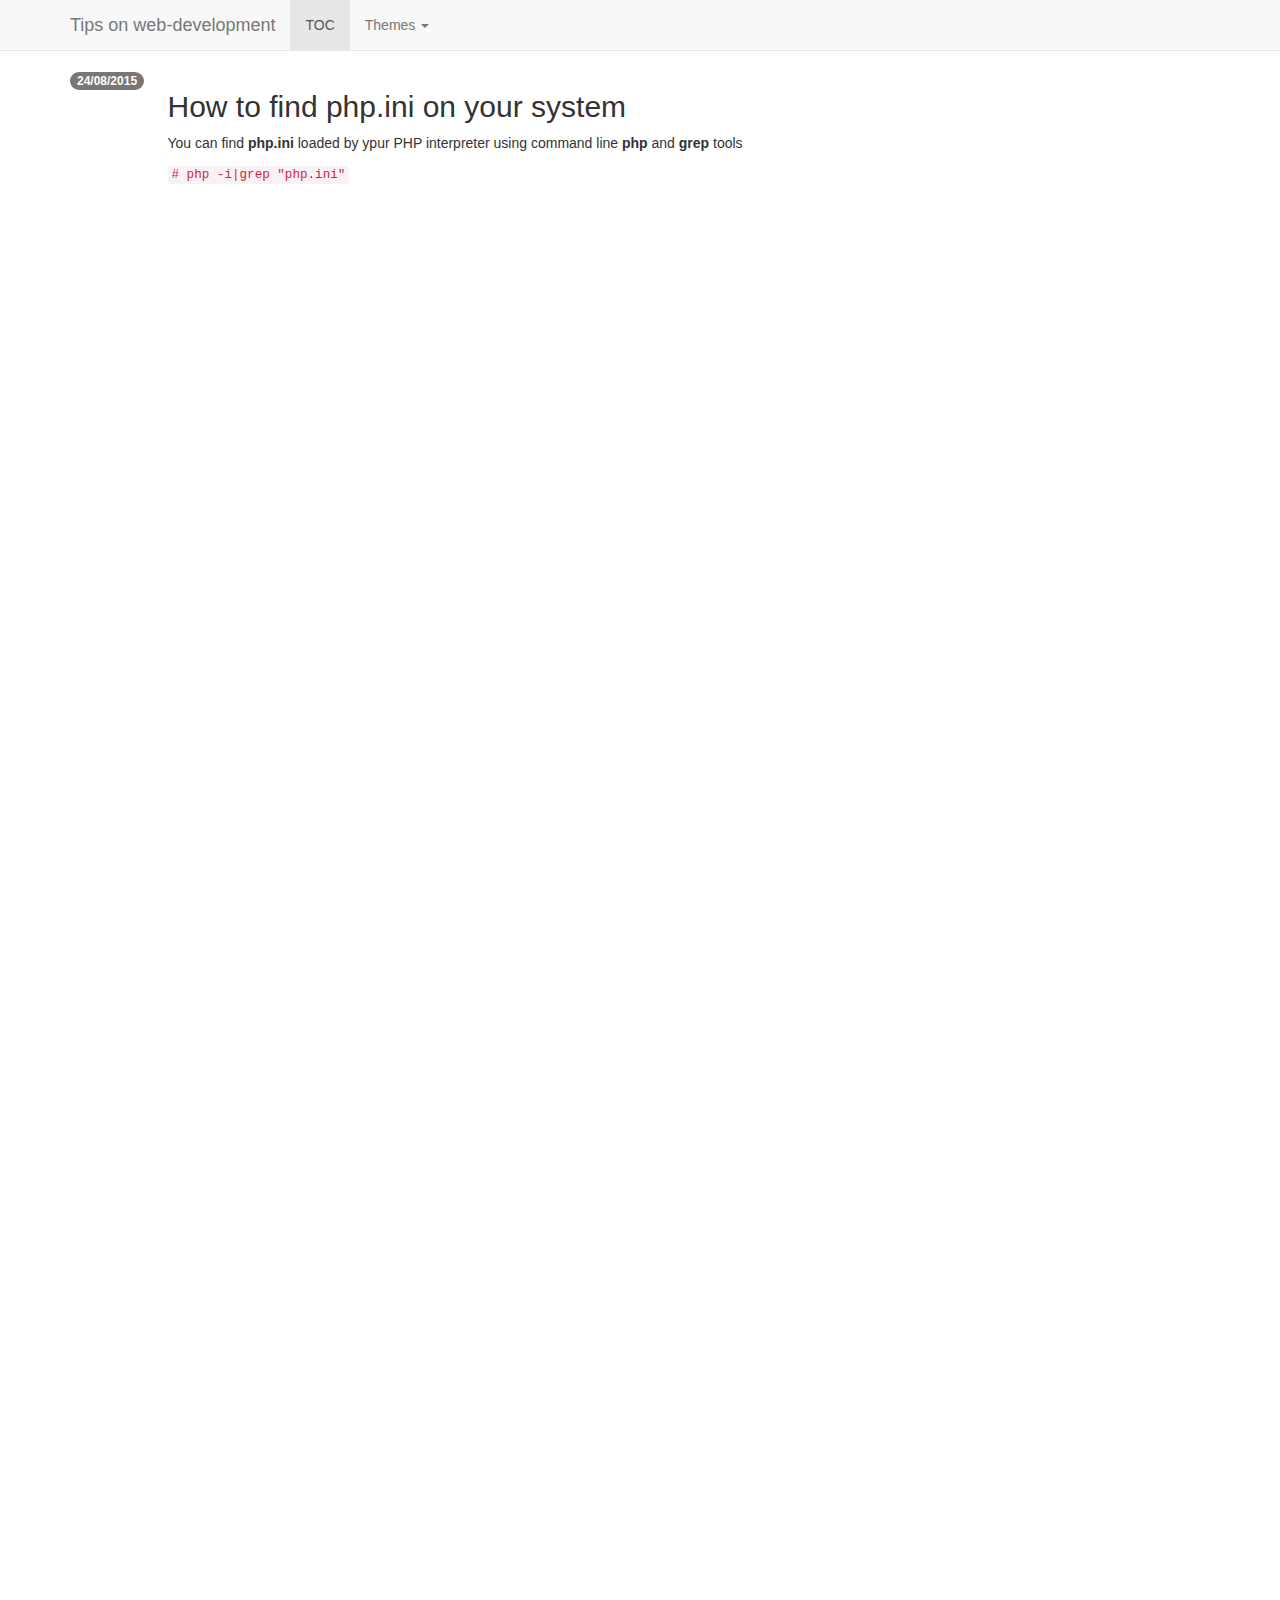
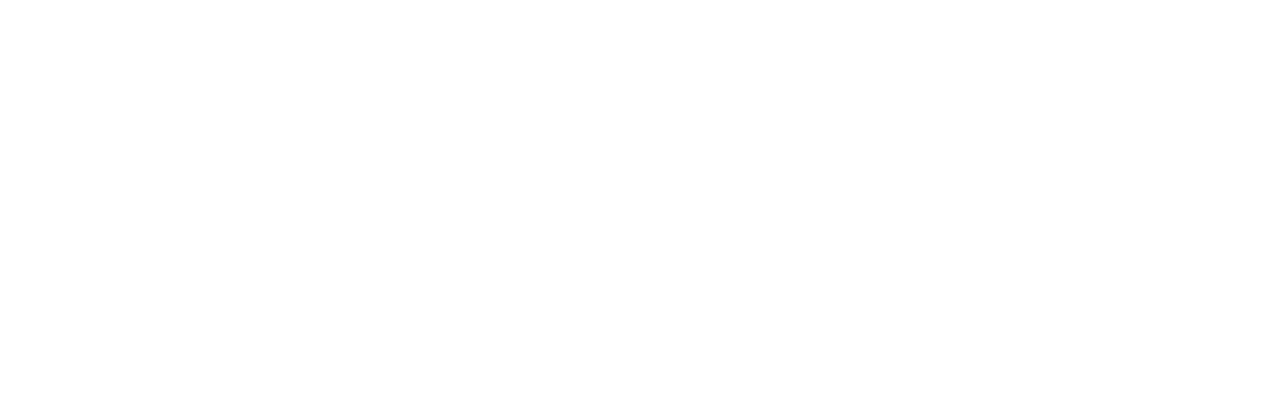
==== posts/php/how-to-find-php-ini.html @ 4fc81ba7 "initial commit" ====
<!DOCTYPE html>
<html lang="en">
  <head>
    <meta charset="utf-8">
    <meta http-equiv="X-UA-Compatible" content="IE=edge">
    <meta name="viewport" content="width=device-width, initial-scale=1">
    <!-- The above 3 meta tags *must* come first in the head; any other head content must come *after* these tags -->
    <meta name="description" content="">
    <meta name="author" content="">
    <link rel="icon" href="../../favicon.ico">

    <title>Fixed Top Navbar Example for Bootstrap</title>

    <!-- Bootstrap core CSS -->
    <link href="../../css/bootstrap.min.css" rel="stylesheet">

    <!-- Custom styles for this template -->
    <link href="../../css/navbar-fixed-top.css" rel="stylesheet">

    <!-- Just for debugging purposes. Don't actually copy these 2 lines! -->
    <!--[if lt IE 9]><script src="../../assets/js/ie8-responsive-file-warning.js"></script><![endif]-->
    <script src="../../assets/js/ie-emulation-modes-warning.js"></script>

    <!-- HTML5 shim and Respond.js for IE8 support of HTML5 elements and media queries -->
    <!--[if lt IE 9]>
      <script src="https://oss.maxcdn.com/html5shiv/3.7.2/html5shiv.min.js"></script>
      <script src="https://oss.maxcdn.com/respond/1.4.2/respond.min.js"></script>
    <![endif]-->
  </head>

  <body>

    <!-- Fixed navbar -->
    <nav class="navbar navbar-default navbar-fixed-top">
      <div class="container">
        <div class="navbar-header">
          <button type="button" class="navbar-toggle collapsed" data-toggle="collapse" data-target="#navbar" aria-expanded="false" aria-controls="navbar">
            <span class="sr-only">Toggle navigation</span>
            <span class="icon-bar"></span>
            <span class="icon-bar"></span>
            <span class="icon-bar"></span>
          </button>
          <a class="navbar-brand" href="#">Tips on web-development</a>
        </div>
        <div id="navbar" class="navbar-collapse collapse">
          <ul class="nav navbar-nav">
            <li class="active"><a href="#">TOC</a></li>
            <li class="dropdown">
              <a href="#" class="dropdown-toggle" data-toggle="dropdown" role="button" aria-haspopup="true" aria-expanded="false">Themes <span class="caret"></span></a>
              <ul class="dropdown-menu">
                <li><a href="#">PHP</a></li>
                <li><a href="#">JS</a></li>
                <li><a href="#">HTML / CSS</a></li>
                <li role="separator" class="divider"></li>
                <li><a href="#">Linux</a></li>
                <li><a href="#">GIT</a></li>
                <li><a href="#">VIM</a></li>
                <li role="separator" class="divider"></li>
                <li><a href="#">Bootstrap</a></li>
                <li><a href="#">Wordpress</a></li>
              </ul>
            </li>
          </ul>
        </div><!--/.nav-collapse -->
      </div>
    </nav>

    <div class="container">

			<section class="post-content">

					<div class="row">

						<div class="col-sm-1">
							<span class="badge">24/08/2015</span>
						</div><!--col-sm-1-->

						<div class="col-sm-11">
							<h2>How to find php.ini on your system</h2>
							<p>You can find <strong>php.ini</strong> loaded by ypur PHP interpreter using command line <b>php</b> and <b>grep</b> tools</p>
							<code># php -i|grep "php.ini"</code>
						</div><!--col-sm-11-->

					</div><!--row-->

			<section><!-- .post-content -->	

    </div> <!-- /container -->


    <!-- Bootstrap core JavaScript
    ================================================== -->
    <!-- Placed at the end of the document so the pages load faster -->
    <script src="https://ajax.googleapis.com/ajax/libs/jquery/1.11.3/jquery.min.js"></script>
    <script src="../../js/bootstrap.min.js"></script>
    <!-- IE10 viewport hack for Surface/desktop Windows 8 bug -->
    <script src="../../assets/js/ie10-viewport-bug-workaround.js"></script>
  </body>
</html>
---- css/navbar-fixed-top.css ----
body {
  min-height: 2000px;
  padding-top: 70px;
}

.post-excerpt{
	margin-bottom:20px;	
}
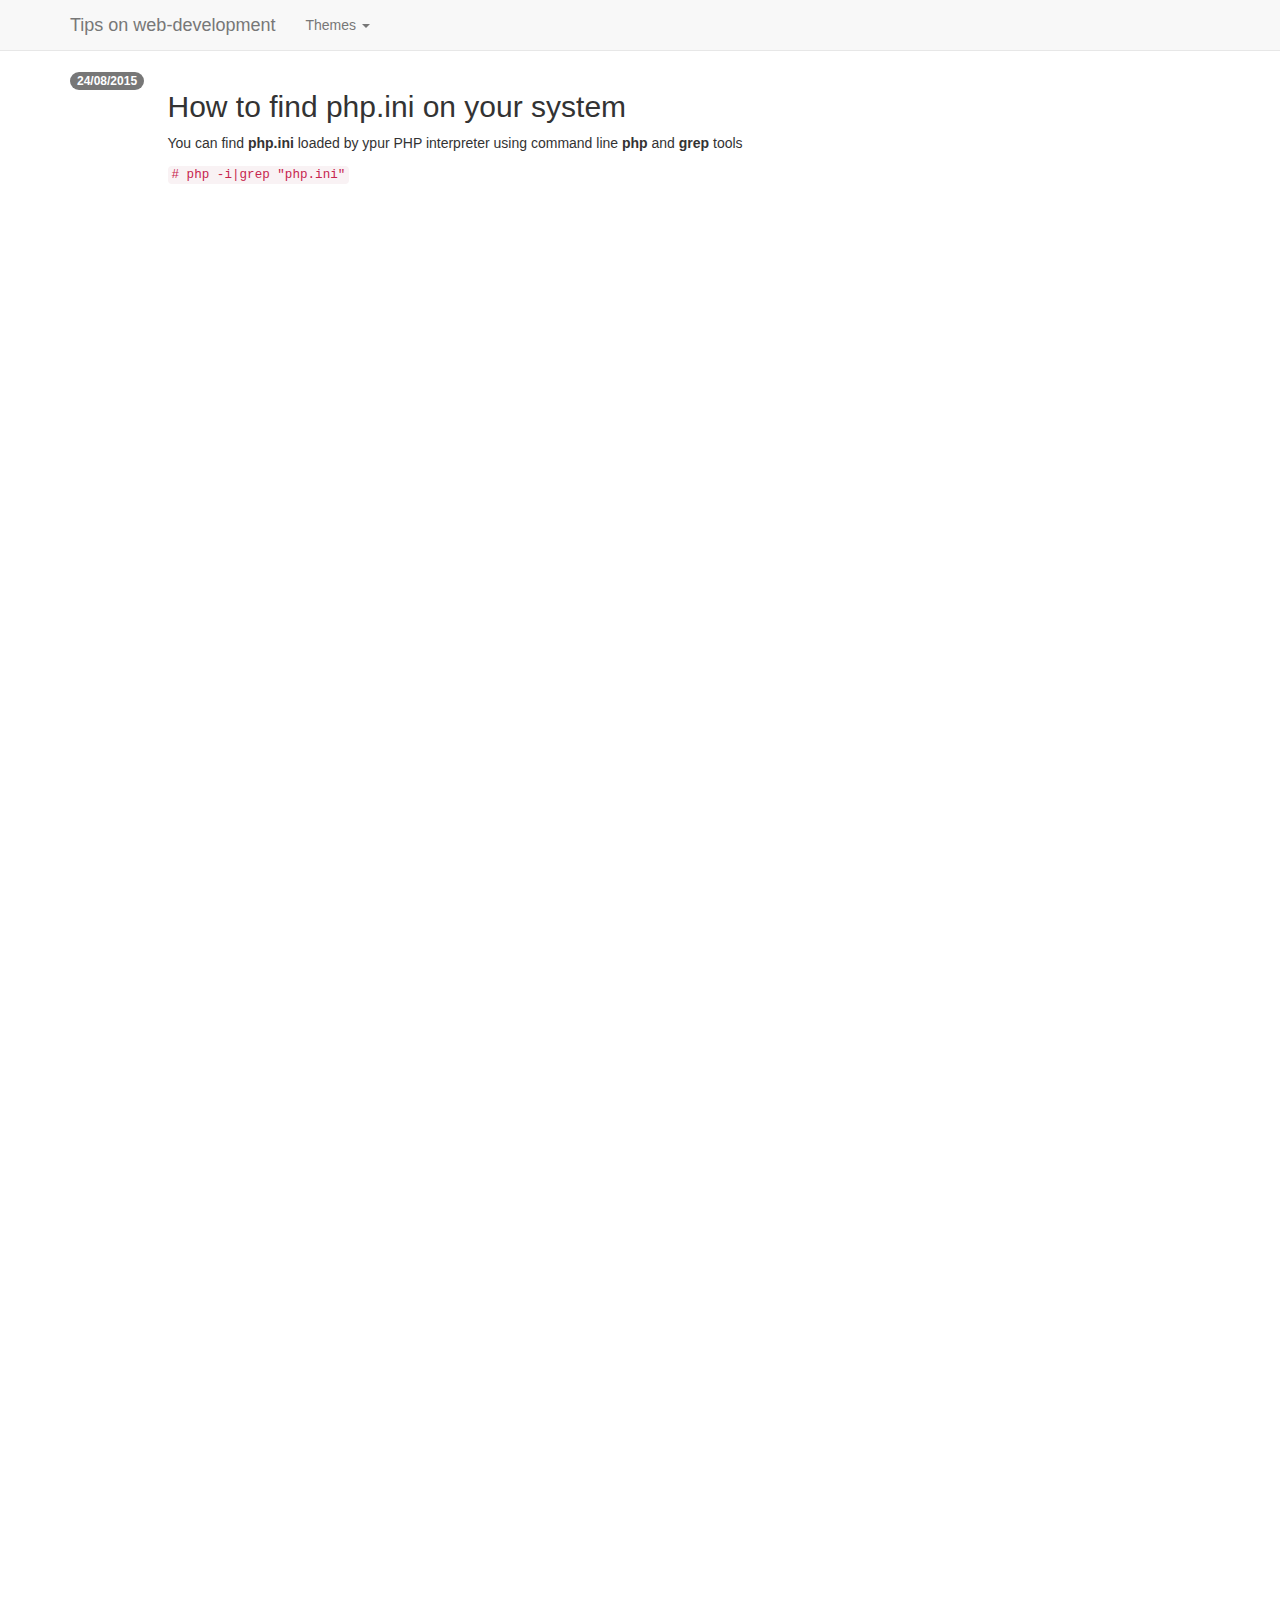
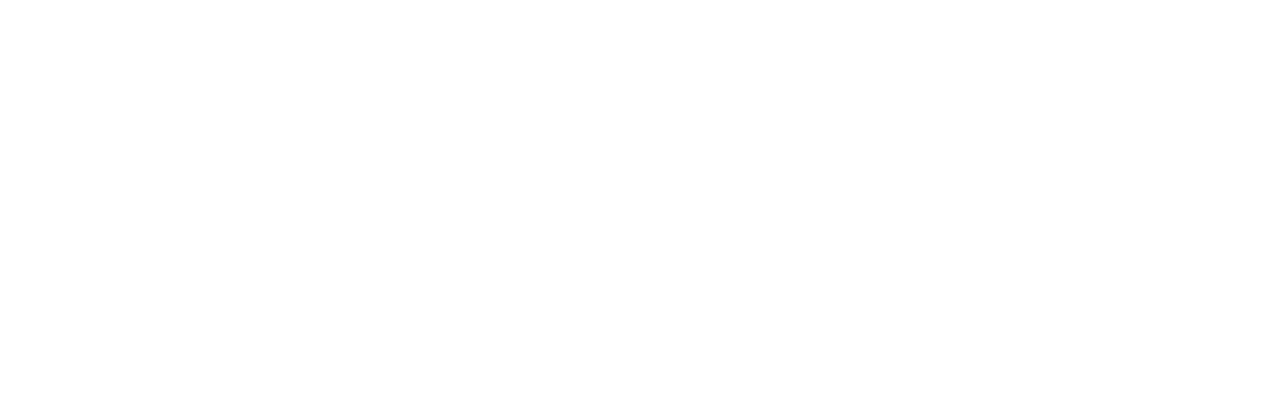
==== commit dbce23ec: "Removes TOC from menu items" ====
--- a/posts/php/how-to-find-php-ini.html
+++ b/posts/php/how-to-find-php-ini.html
@@ -40,15 +40,14 @@
             <span class="icon-bar"></span>
             <span class="icon-bar"></span>
           </button>
-          <a class="navbar-brand" href="#">Tips on web-development</a>
+          <a class="navbar-brand" href="http://dengri.github.io">Tips on web-development</a>
         </div>
         <div id="navbar" class="navbar-collapse collapse">
           <ul class="nav navbar-nav">
-            <li class="active"><a href="#">TOC</a></li>
             <li class="dropdown">
               <a href="#" class="dropdown-toggle" data-toggle="dropdown" role="button" aria-haspopup="true" aria-expanded="false">Themes <span class="caret"></span></a>
               <ul class="dropdown-menu">
-                <li><a href="#">PHP</a></li>
+                <li><a href="#php">PHP</a></li>
                 <li><a href="#">JS</a></li>
                 <li><a href="#">HTML / CSS</a></li>
                 <li role="separator" class="divider"></li>
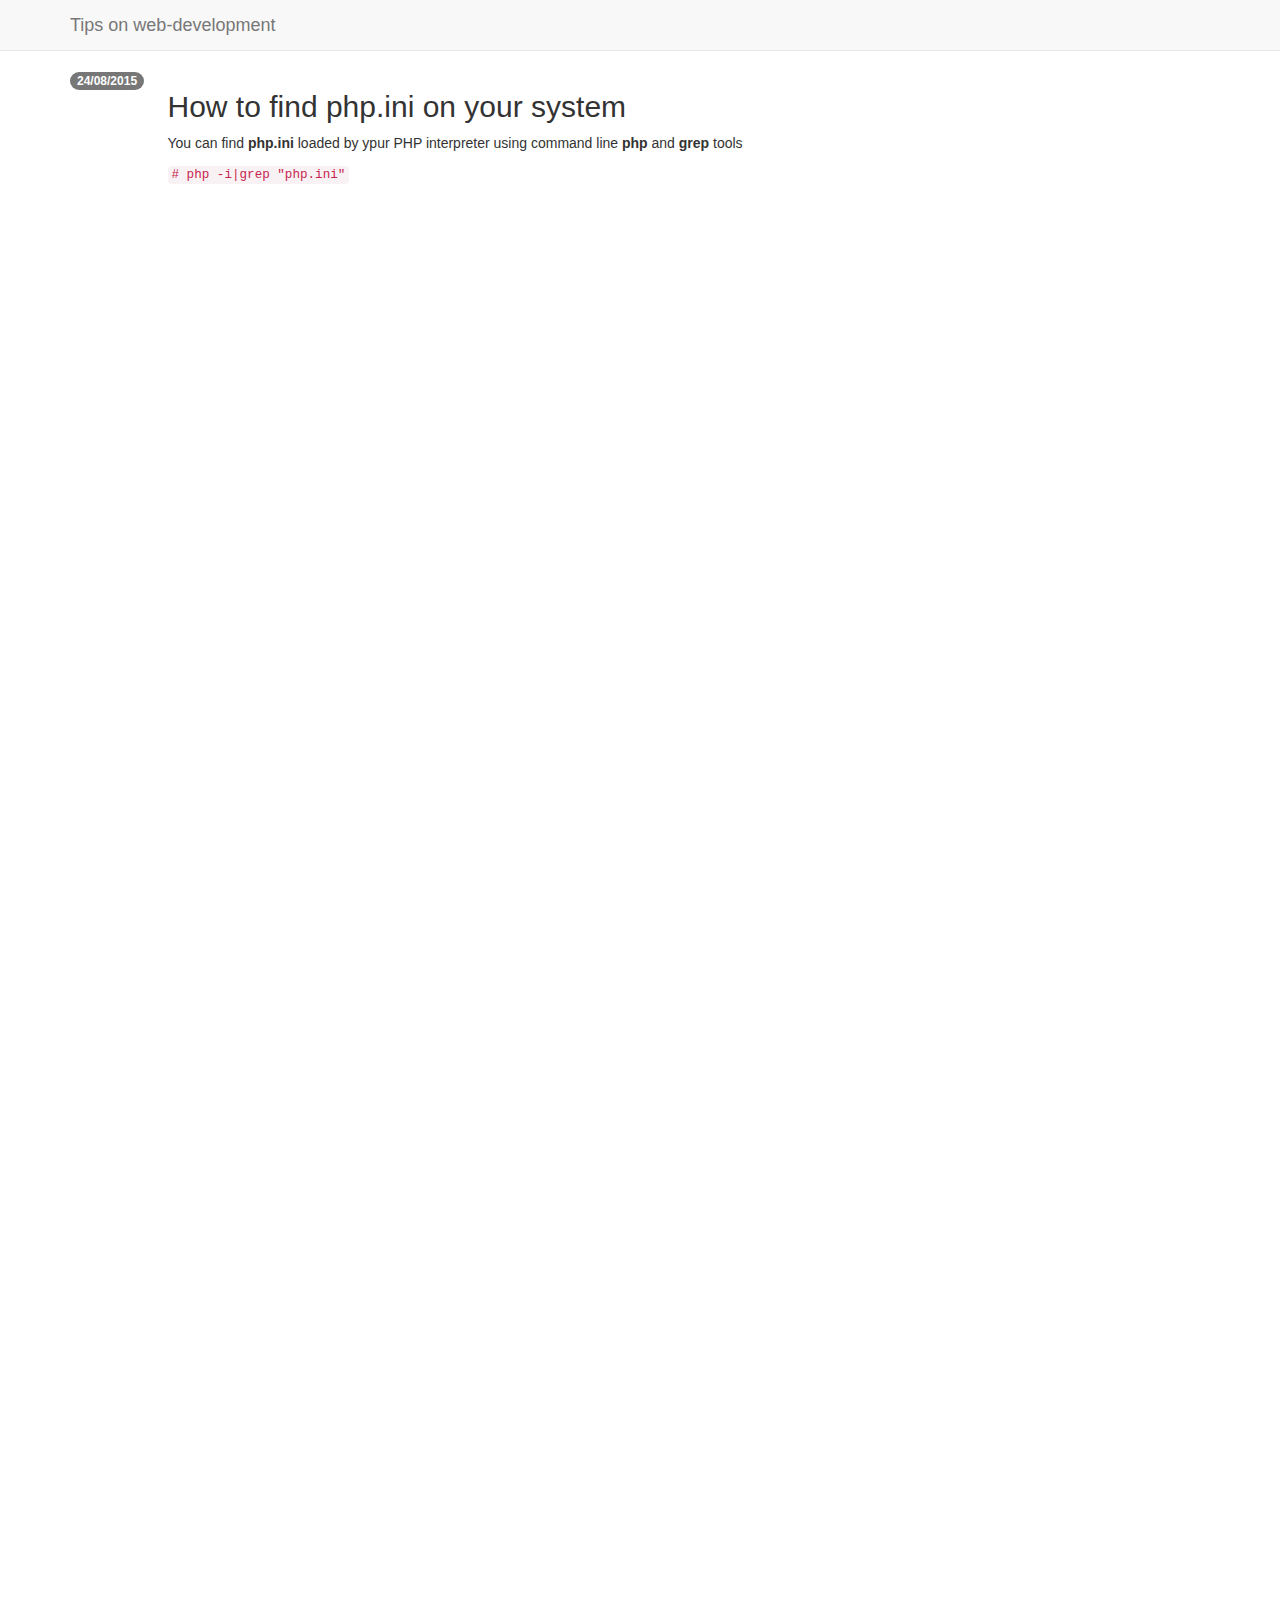
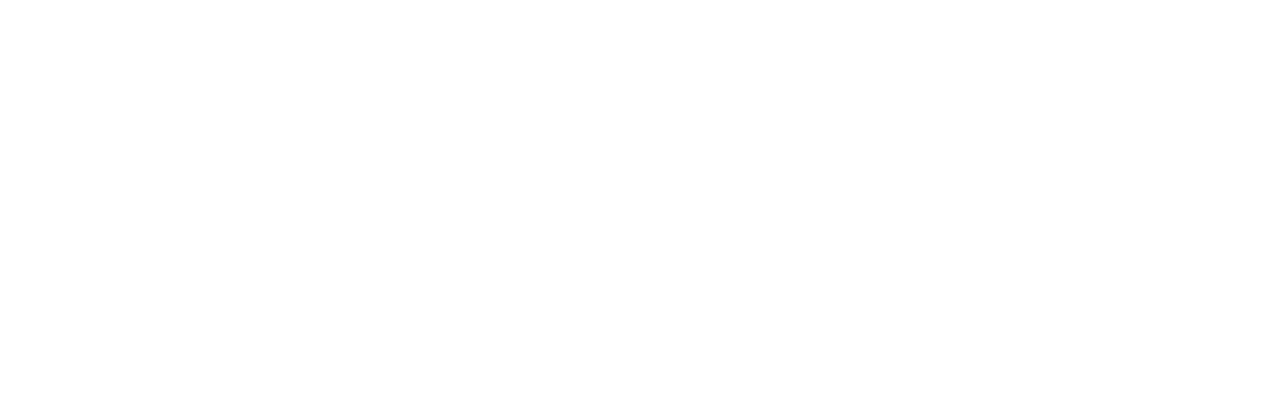
==== commit 94d07c65: "remove Themes item from post menu" ====
--- a/posts/php/how-to-find-php-ini.html
+++ b/posts/php/how-to-find-php-ini.html
@@ -34,33 +34,8 @@
     <nav class="navbar navbar-default navbar-fixed-top">
       <div class="container">
         <div class="navbar-header">
-          <button type="button" class="navbar-toggle collapsed" data-toggle="collapse" data-target="#navbar" aria-expanded="false" aria-controls="navbar">
-            <span class="sr-only">Toggle navigation</span>
-            <span class="icon-bar"></span>
-            <span class="icon-bar"></span>
-            <span class="icon-bar"></span>
-          </button>
-          <a class="navbar-brand" href="http://dengri.github.io">Tips on web-development</a>
+         <a class="navbar-brand" href="http://dengri.github.io">Tips on web-development</a>
         </div>
-        <div id="navbar" class="navbar-collapse collapse">
-          <ul class="nav navbar-nav">
-            <li class="dropdown">
-              <a href="#" class="dropdown-toggle" data-toggle="dropdown" role="button" aria-haspopup="true" aria-expanded="false">Themes <span class="caret"></span></a>
-              <ul class="dropdown-menu">
-                <li><a href="#php">PHP</a></li>
-                <li><a href="#">JS</a></li>
-                <li><a href="#">HTML / CSS</a></li>
-                <li role="separator" class="divider"></li>
-                <li><a href="#">Linux</a></li>
-                <li><a href="#">GIT</a></li>
-                <li><a href="#">VIM</a></li>
-                <li role="separator" class="divider"></li>
-                <li><a href="#">Bootstrap</a></li>
-                <li><a href="#">Wordpress</a></li>
-              </ul>
-            </li>
-          </ul>
-        </div><!--/.nav-collapse -->
       </div>
     </nav>
 
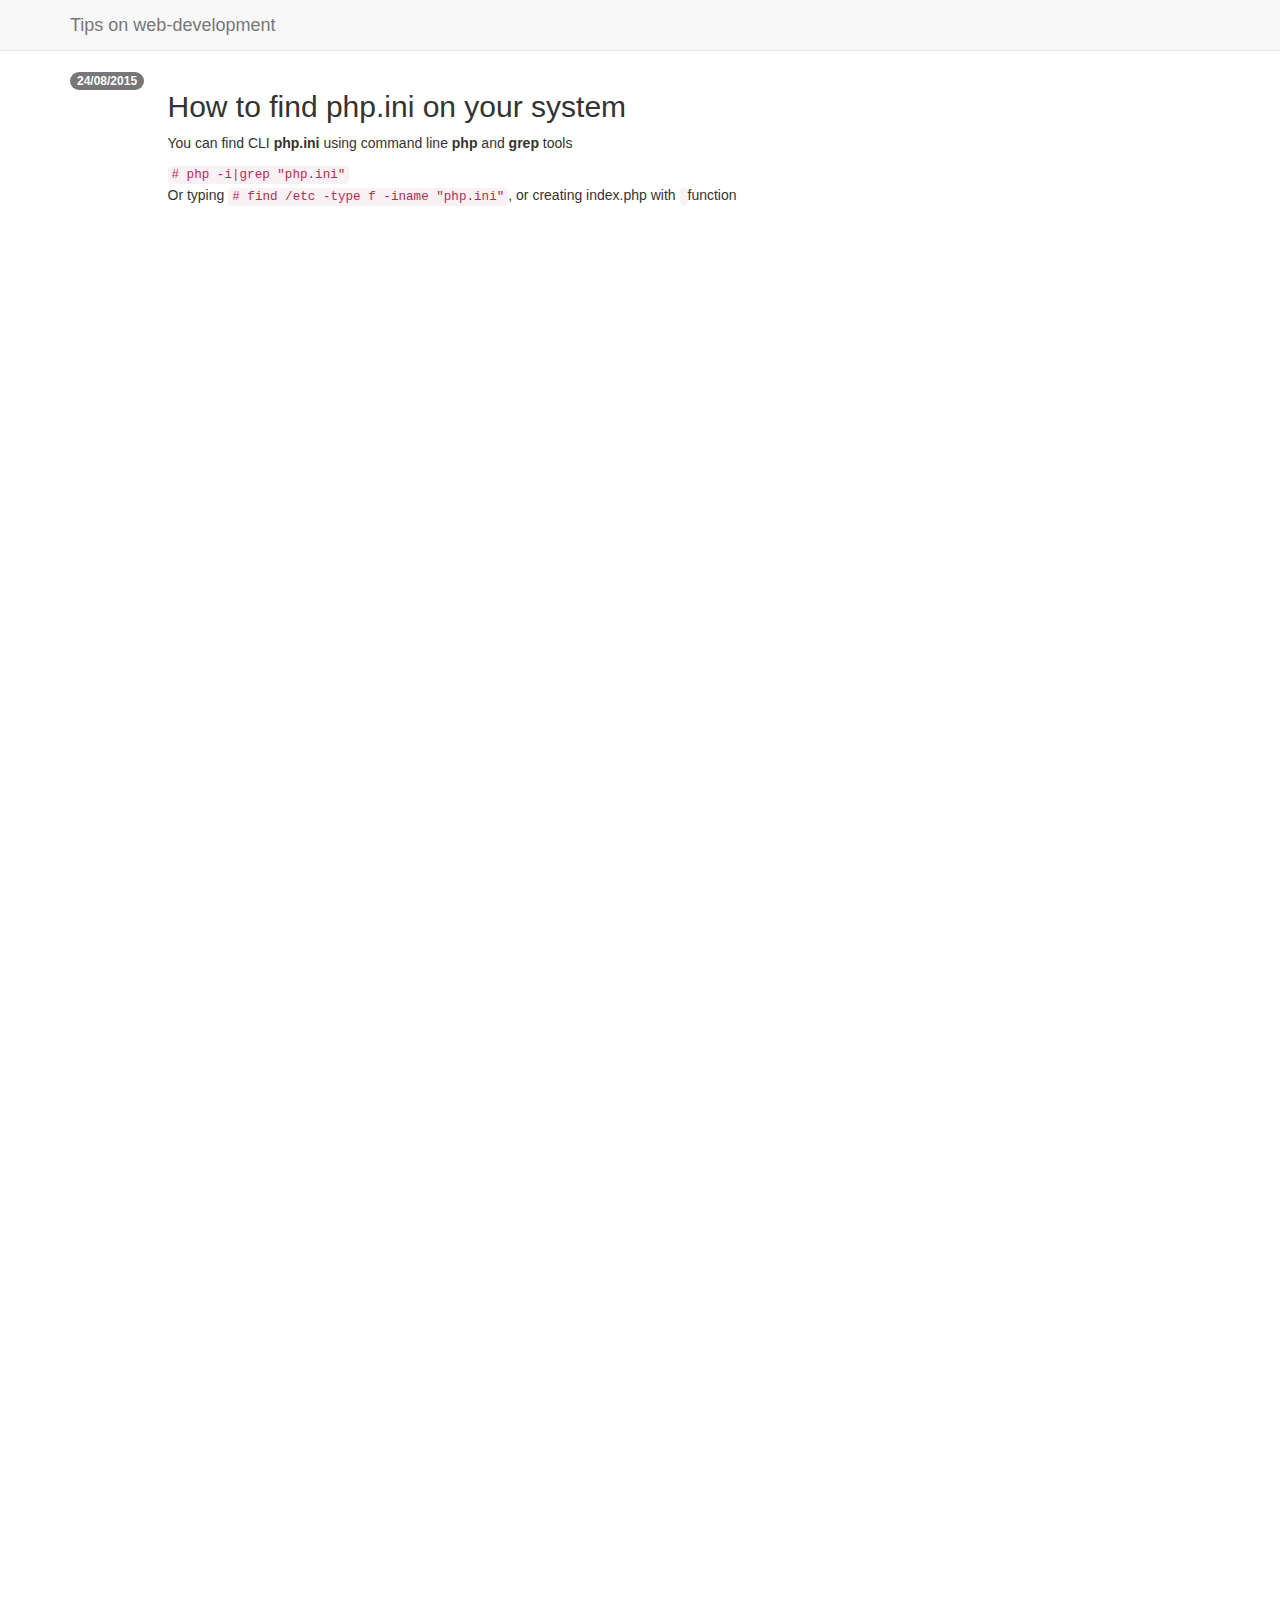
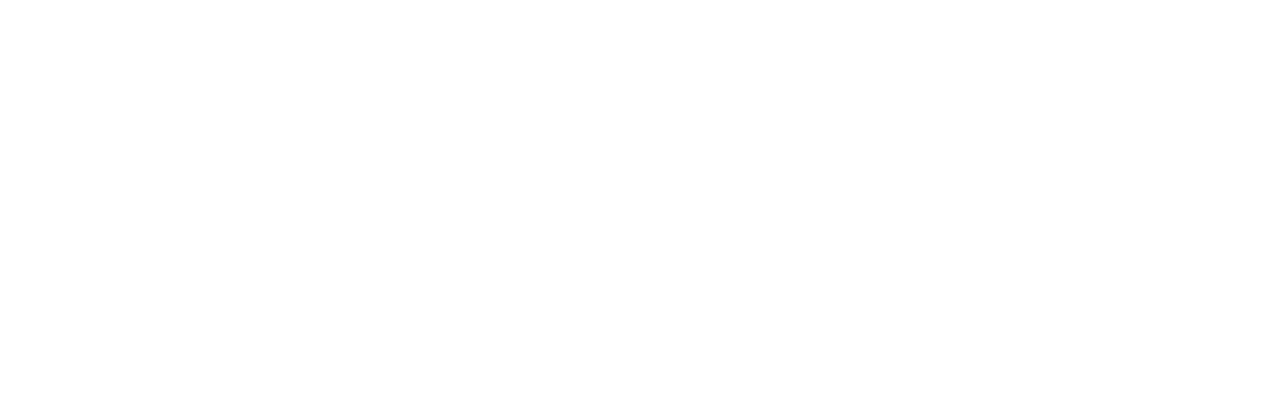
==== commit 98949165: "Adds new tips on finding php.ini file" ====
--- a/posts/php/how-to-find-php-ini.html
+++ b/posts/php/how-to-find-php-ini.html
@@ -51,8 +51,9 @@
 
 						<div class="col-sm-11">
 							<h2>How to find php.ini on your system</h2>
-							<p>You can find <strong>php.ini</strong> loaded by ypur PHP interpreter using command line <b>php</b> and <b>grep</b> tools</p>
+							<p>You can find CLI <strong>php.ini</strong> using command line <b>php</b> and <b>grep</b> tools</p>
 							<code># php -i|grep "php.ini"</code>
+							<p>Or typing <code># find /etc -type f -iname "php.ini"</code>, or creating index.php with <code><?php phpinfo(); ?></code> function</p>
 						</div><!--col-sm-11-->
 
 					</div><!--row-->
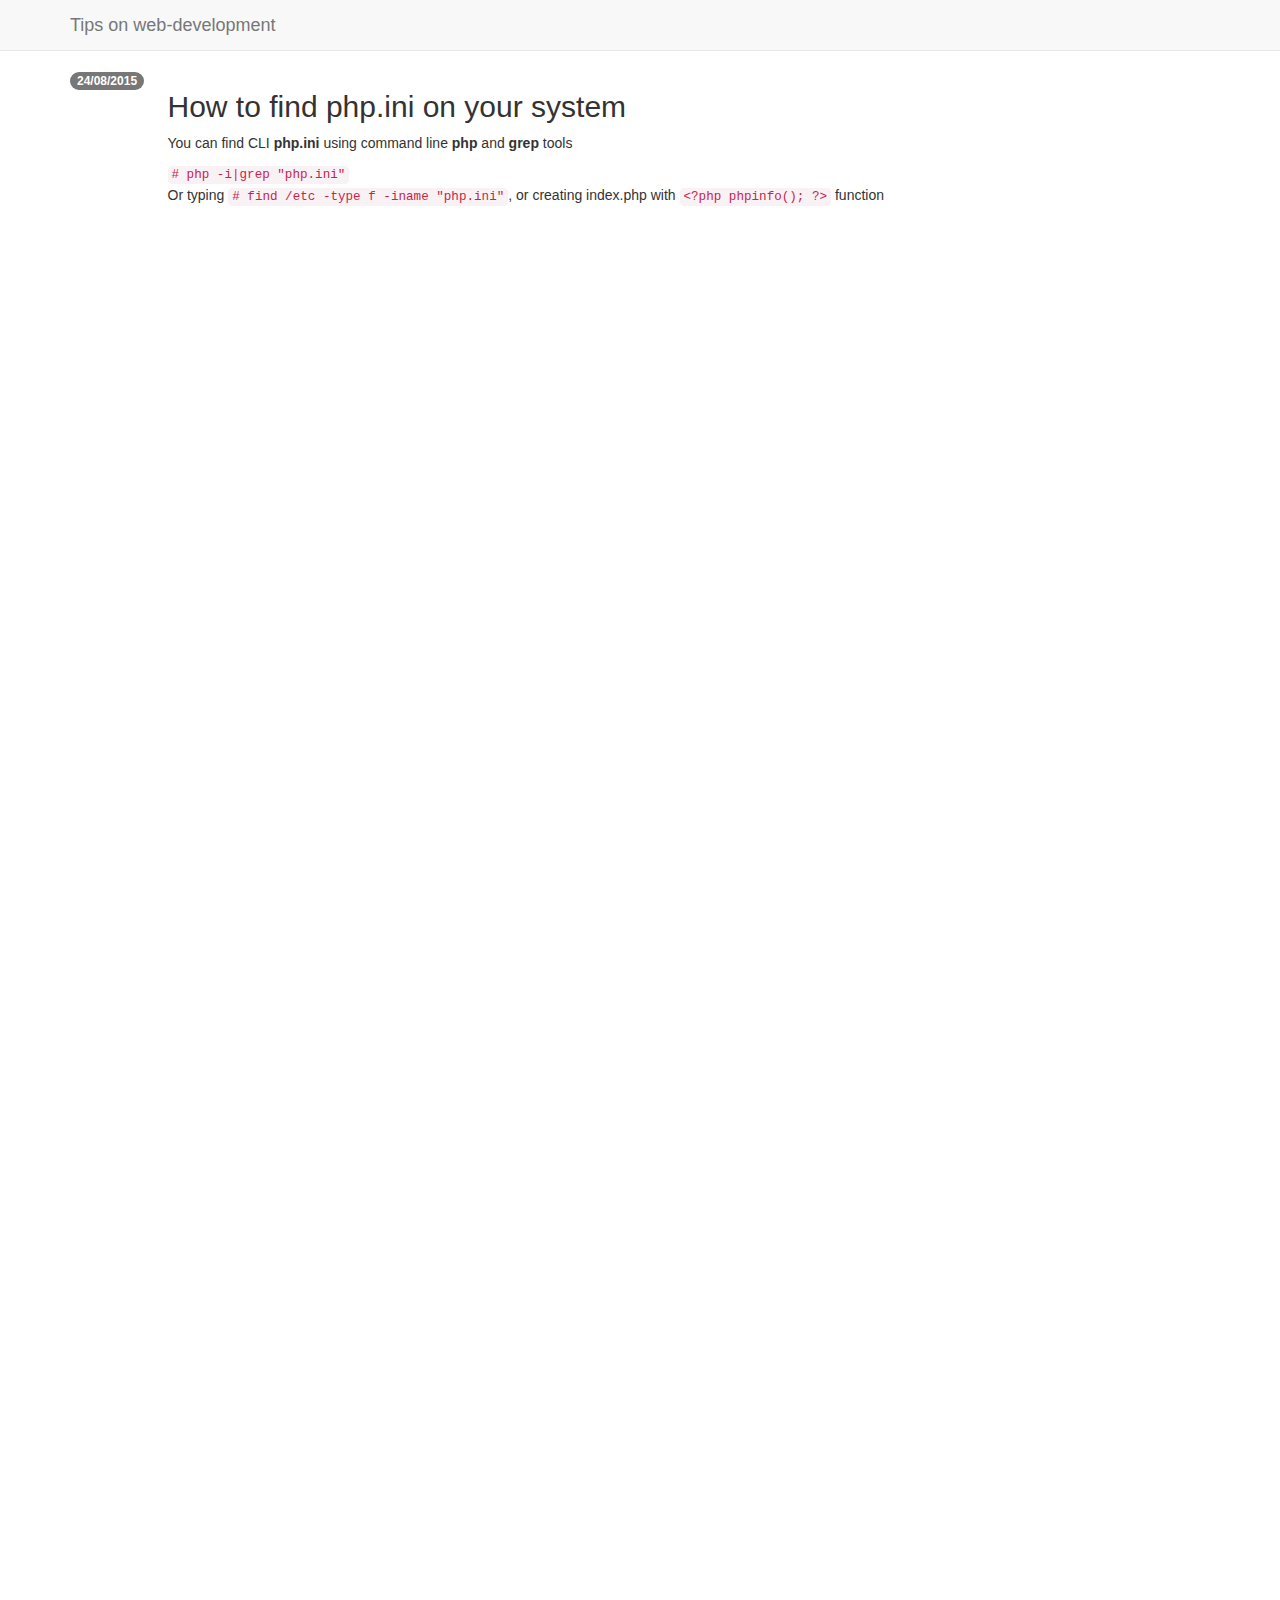
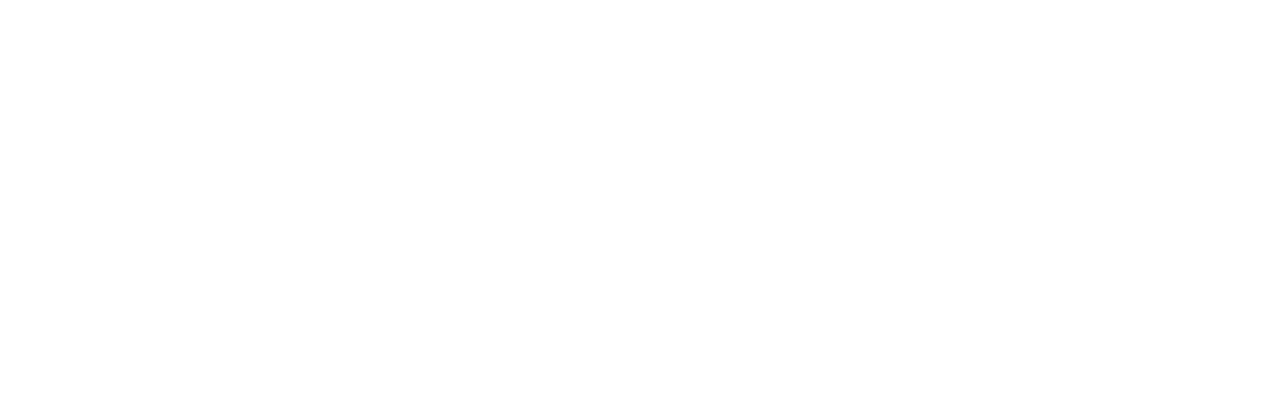
==== commit cdcd77a4: "minor changes" ====
--- a/posts/php/how-to-find-php-ini.html
+++ b/posts/php/how-to-find-php-ini.html
@@ -53,7 +53,7 @@
 							<h2>How to find php.ini on your system</h2>
 							<p>You can find CLI <strong>php.ini</strong> using command line <b>php</b> and <b>grep</b> tools</p>
 							<code># php -i|grep "php.ini"</code>
-							<p>Or typing <code># find /etc -type f -iname "php.ini"</code>, or creating index.php with <code><?php phpinfo(); ?></code> function</p>
+							<p>Or typing <code># find /etc -type f -iname "php.ini"</code>, or creating index.php with <code>&lt;?php phpinfo(); ?&gt;</code> function</p>
 						</div><!--col-sm-11-->
 
 					</div><!--row-->
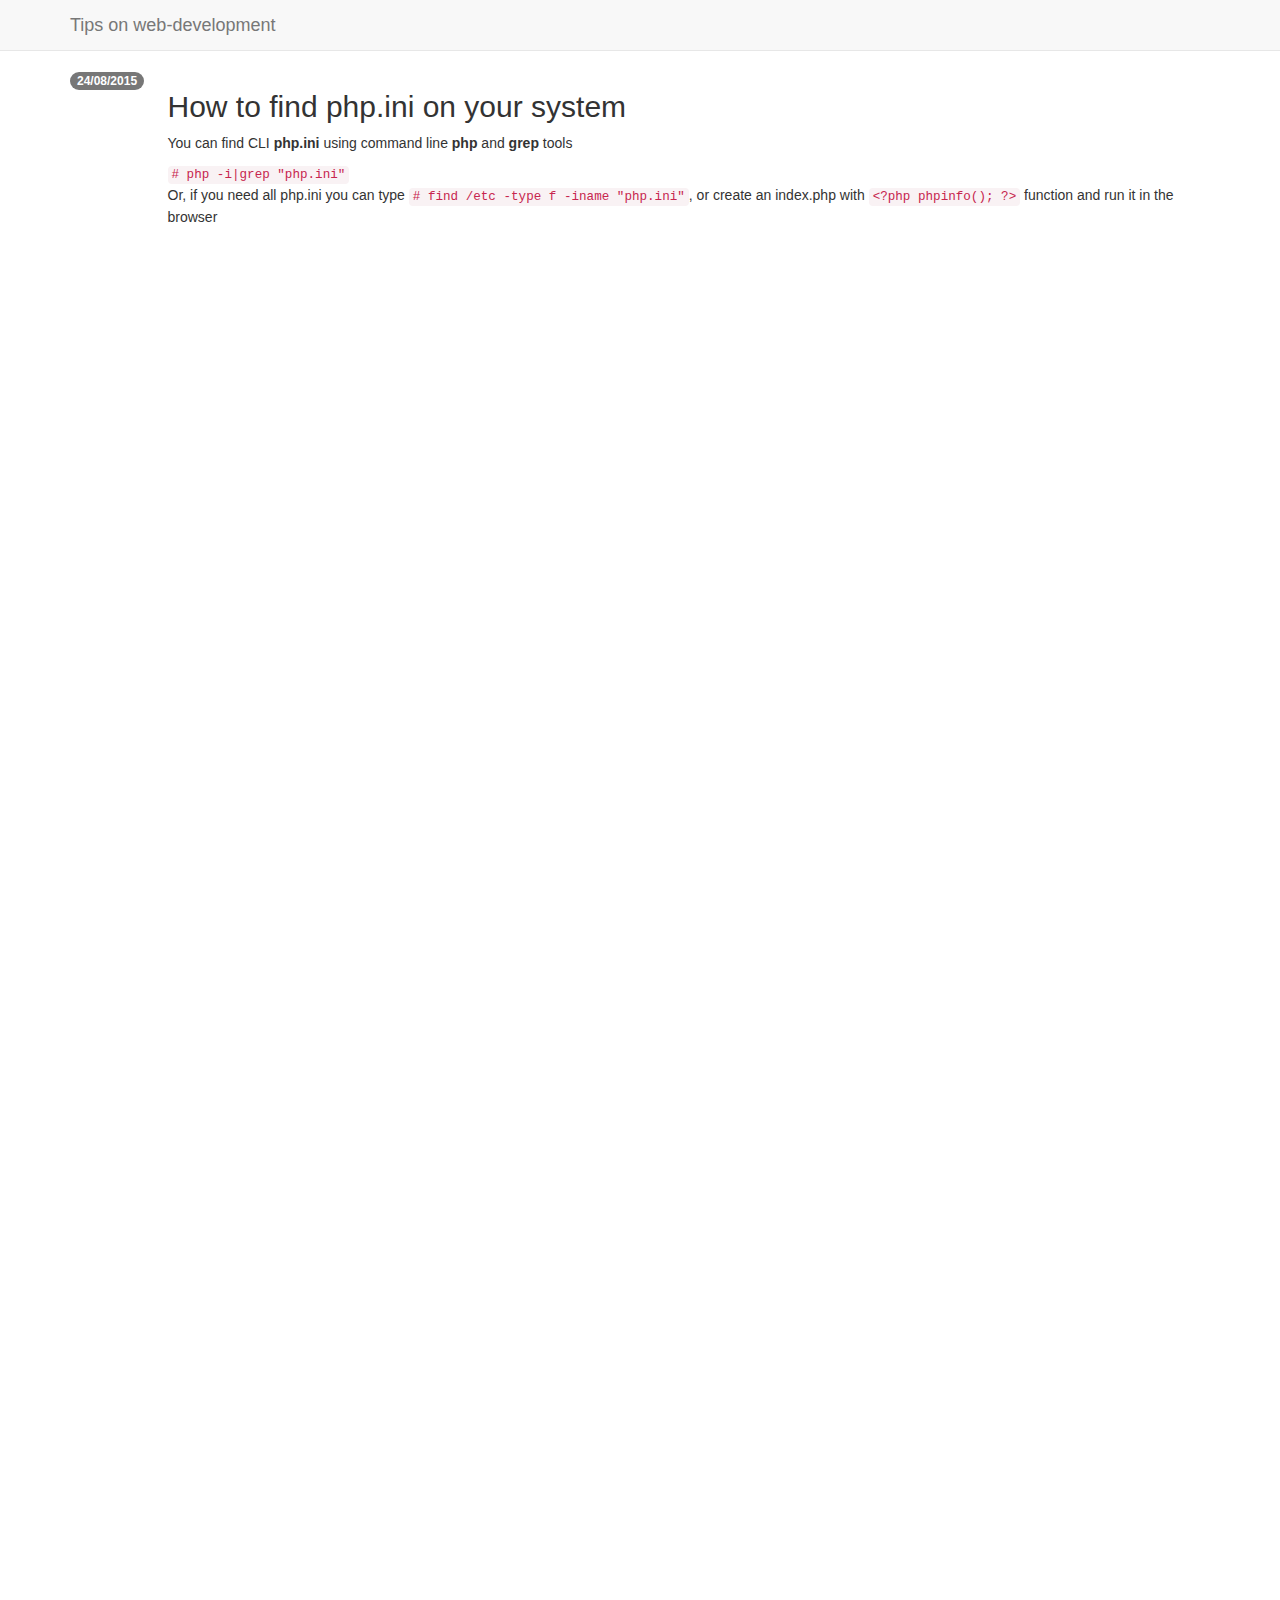
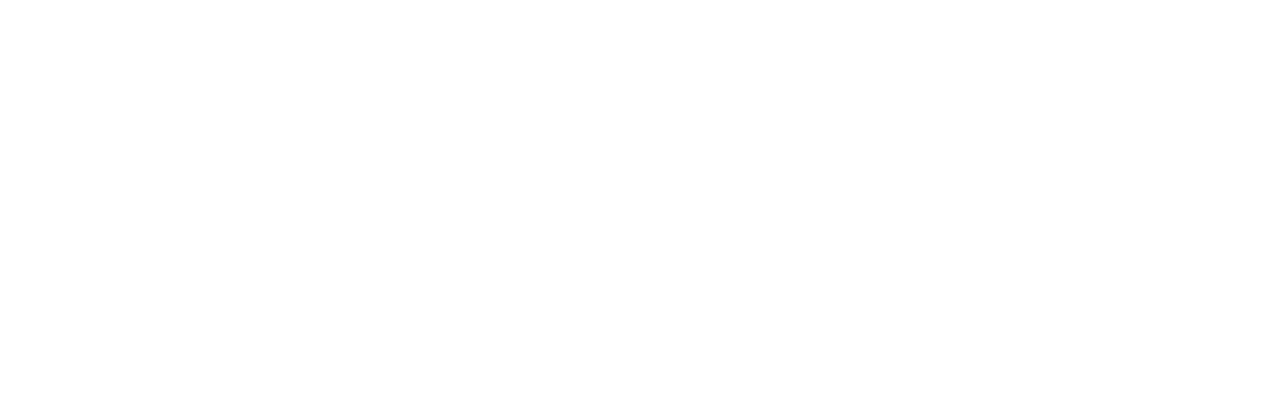
==== commit ae4dd4d0: "minor changes to the text of an article" ====
--- a/posts/php/how-to-find-php-ini.html
+++ b/posts/php/how-to-find-php-ini.html
@@ -52,8 +52,8 @@
 						<div class="col-sm-11">
 							<h2>How to find php.ini on your system</h2>
 							<p>You can find CLI <strong>php.ini</strong> using command line <b>php</b> and <b>grep</b> tools</p>
-							<code># php -i|grep "php.ini"</code>
-							<p>Or typing <code># find /etc -type f -iname "php.ini"</code>, or creating index.php with <code>&lt;?php phpinfo(); ?&gt;</code> function</p>
+							<code># php -i|grep "php.ini"</code><br>
+							<p>Or, if you need all php.ini you can type <code># find /etc -type f -iname "php.ini"</code>, or create an index.php with <code>&lt;?php phpinfo(); ?&gt;</code> function and run it in the browser</p>
 						</div><!--col-sm-11-->
 
 					</div><!--row-->
